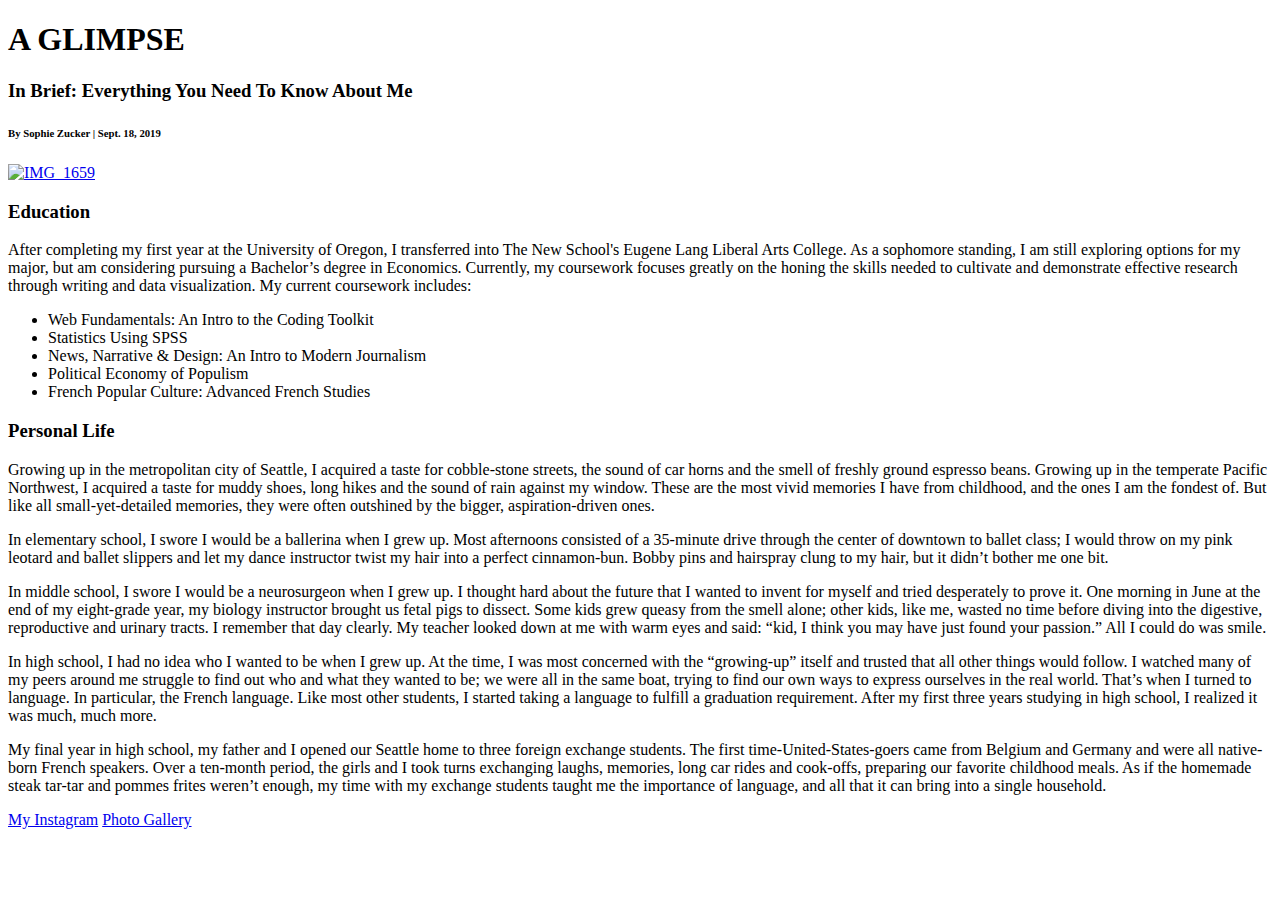
==== index.html @ 85b43fa0 "Update index.html" ====
<!DOCTYPE html>
<html>
	<head>
		<title>My Profile</title>
		<meta charset="utf-8">
	</head>
	<body>

		<div>
			<h1>A GLIMPSE</h1>
			<h3>In Brief: Everything You Need To Know About Me</h3>
			<h6>By Sophie Zucker | Sept. 18, 2019</h6>

			<a data-flickr-embed="true"  href="https://www.flickr.com/photos/184538396@N02/48759897561/in/dateposted-public/" title="IMG_1659"><img src="https://live.staticflickr.com/65535/48759897561_c273699a37_n.jpg" width="213" height="320" alt="IMG_1659"></a><script async src="//embedr.flickr.com/assets/client-code.js" charset="utf-8"></script>
		</div>
			<h3>Education</h3>

		<p>After completing my first year at the University of Oregon, I transferred into The New School's Eugene Lang Liberal Arts College. As a sophomore standing, I am still exploring options for my major, but am considering pursuing a Bachelor’s degree in Economics. Currently, my coursework focuses greatly on the honing the skills needed to cultivate and demonstrate effective research through writing and data visualization. My current coursework includes:</p>

		<div>
			<ul>
				<li>Web Fundamentals: An Intro to the Coding Toolkit</li>
				<li>Statistics Using SPSS</li>
				<li>News, Narrative & Design: An Intro to Modern Journalism</li>
				<li>Political Economy of Populism</li>
				<li>French Popular Culture: Advanced French Studies</li>
			</ul>

		<h3>Personal Life</h3>

			<p>Growing up in the metropolitan city of Seattle, I acquired a taste for cobble-stone streets, the sound of car horns and the smell of freshly ground espresso beans. Growing up in the temperate Pacific Northwest, I acquired a taste for muddy shoes, long hikes and the sound of rain against my window. These are the most vivid memories I have from childhood, and the ones I am the fondest of. But like all small-yet-detailed memories, they were often outshined by the bigger, aspiration-driven ones.</p>

			<p>In elementary school, I swore I would be a ballerina when I grew up. Most afternoons consisted of a 35-minute drive through the center of downtown to ballet class; I would throw on my pink leotard and ballet slippers and let my dance instructor twist my hair into a perfect cinnamon-bun. Bobby pins and hairspray clung to my hair, but it didn’t bother me one bit.</p>

			<p>In middle school, I swore I would be a neurosurgeon when I grew up. I thought hard about the future that I wanted to invent for myself and tried desperately to prove it. One morning in June at the end of my eight-grade year, my biology instructor brought us fetal pigs to dissect. Some kids grew queasy from the smell alone; other kids, like me, wasted no time before diving into the digestive, reproductive and urinary tracts. I remember that day clearly. My teacher looked down at me with warm eyes and said: “kid, I think you may have just found your passion.” All I could do was smile.</p>

			<p>In high school, I had no idea who I wanted to be when I grew up. At the time, I was most concerned with the “growing-up” itself and trusted that all other things would follow. I watched many of my peers around me struggle to find out who and what they wanted to be; we were all in the same boat, trying to find our own ways to express ourselves in the real world. That’s when I turned to language. In particular, the French language. Like most other students, I started taking a language to fulfill a graduation requirement. After my first three years studying in high school, I realized it was much, much more.</p>
			<p>My final year in high school, my father and I opened our Seattle home to three foreign exchange students. The first time-United-States-goers came from Belgium and Germany and were all native-born French speakers. Over a ten-month period, the girls and I took turns exchanging laughs, memories, long car rides and cook-offs, preparing our favorite childhood meals. As if the homemade steak tar-tar and pommes frites weren’t enough, my time with my exchange students taught me the importance of language, and all that it can bring into a single household.</p>

		</div>

	<a href="https://www.instagram.com/sophiebeaaa/?hl=en" target="_blank">My Instagram</a>

	</body>

</html>
    
    <a href="photogallery.html" target="_blank">Photo Gallery</a>
  </body> 
</html>
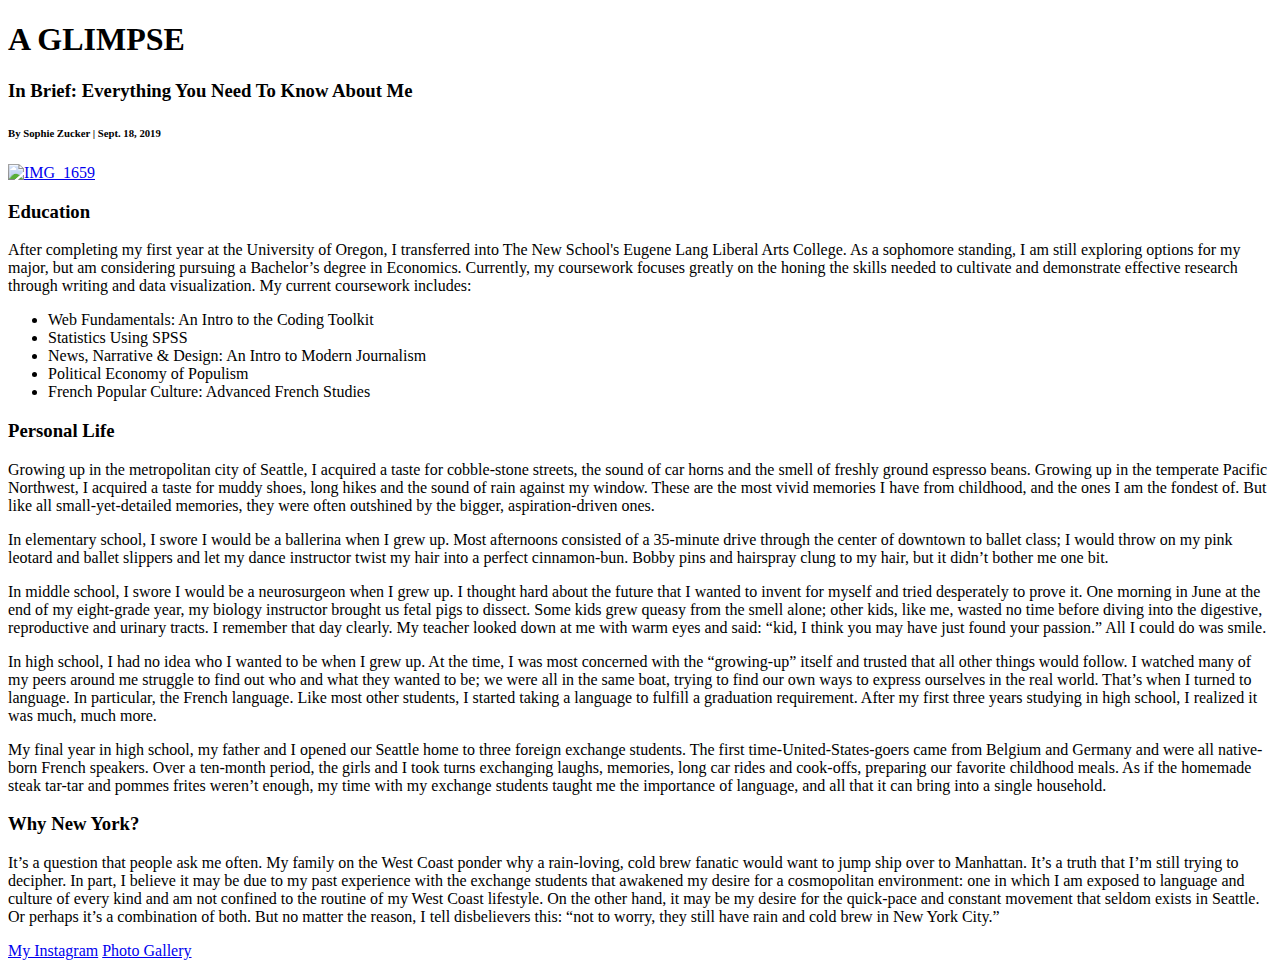
==== commit c427f394: "Update index.html" ====
--- a/index.html
+++ b/index.html
@@ -37,6 +37,10 @@
 			<p>In high school, I had no idea who I wanted to be when I grew up. At the time, I was most concerned with the “growing-up” itself and trusted that all other things would follow. I watched many of my peers around me struggle to find out who and what they wanted to be; we were all in the same boat, trying to find our own ways to express ourselves in the real world. That’s when I turned to language. In particular, the French language. Like most other students, I started taking a language to fulfill a graduation requirement. After my first three years studying in high school, I realized it was much, much more.</p>
 			<p>My final year in high school, my father and I opened our Seattle home to three foreign exchange students. The first time-United-States-goers came from Belgium and Germany and were all native-born French speakers. Over a ten-month period, the girls and I took turns exchanging laughs, memories, long car rides and cook-offs, preparing our favorite childhood meals. As if the homemade steak tar-tar and pommes frites weren’t enough, my time with my exchange students taught me the importance of language, and all that it can bring into a single household.</p>
 
+		<h3>Why New York?</h3>
+			
+			<p>It’s a question that people ask me often. My family on the West Coast ponder why a rain-loving, cold brew fanatic would want to jump ship over to Manhattan. It’s a truth that I’m still trying to decipher. In part, I believe it may be due to my past experience with the exchange students that awakened my desire for a cosmopolitan environment: one in which I am exposed to language and culture of every kind and am not confined to the routine of my West Coast lifestyle. On the other hand, it may be my desire for the quick-pace and constant movement that seldom exists in Seattle. Or perhaps it’s a combination of both. But no matter the reason, I tell disbelievers this: “not to worry, they still have rain and cold brew in New York City.”</p>
+		
 		</div>
 
 	<a href="https://www.instagram.com/sophiebeaaa/?hl=en" target="_blank">My Instagram</a>
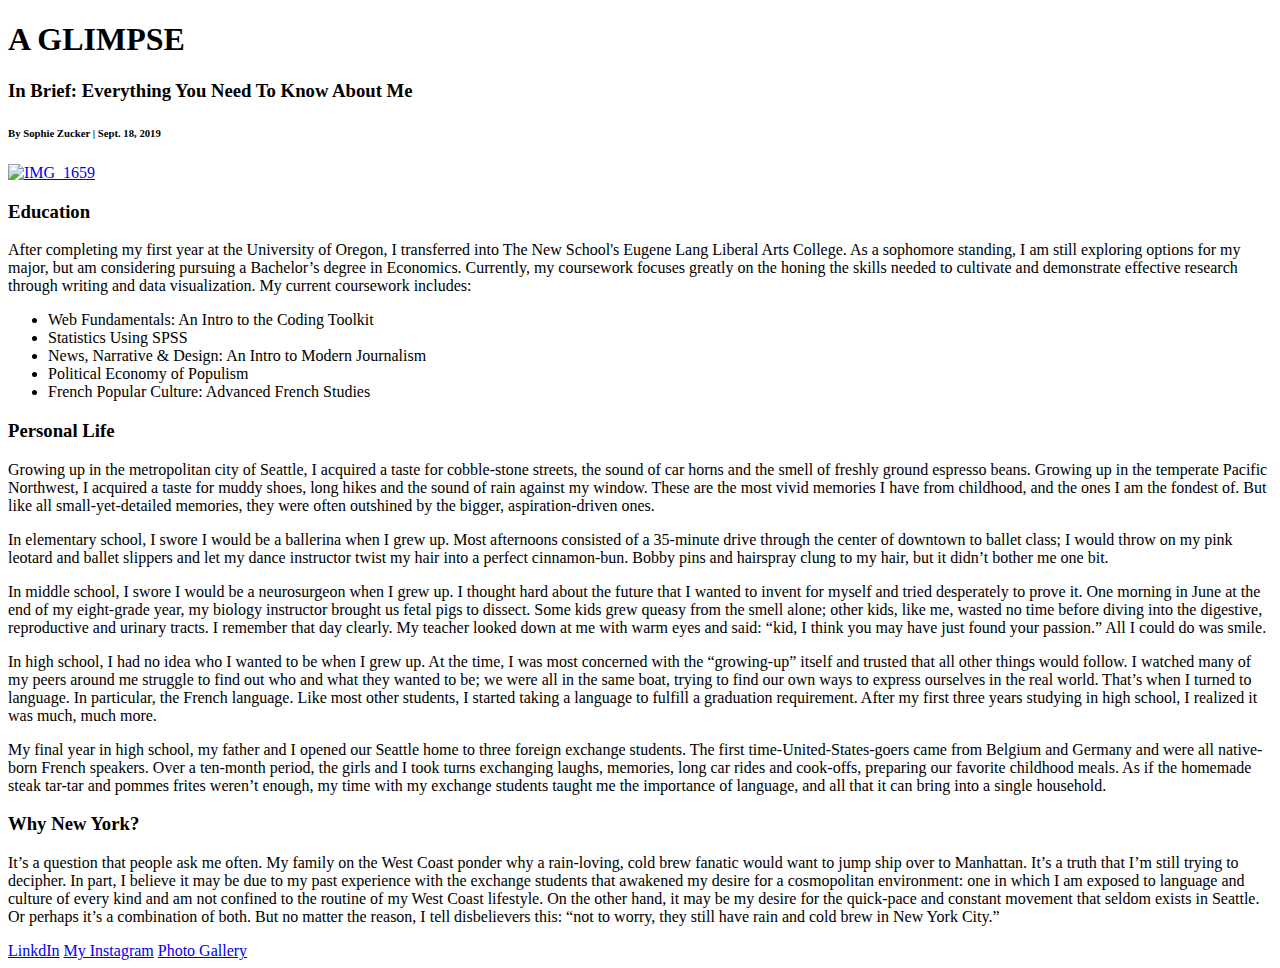
==== commit 84f71e16: "Update index.html" ====
--- a/index.html
+++ b/index.html
@@ -42,6 +42,8 @@
 			<p>It’s a question that people ask me often. My family on the West Coast ponder why a rain-loving, cold brew fanatic would want to jump ship over to Manhattan. It’s a truth that I’m still trying to decipher. In part, I believe it may be due to my past experience with the exchange students that awakened my desire for a cosmopolitan environment: one in which I am exposed to language and culture of every kind and am not confined to the routine of my West Coast lifestyle. On the other hand, it may be my desire for the quick-pace and constant movement that seldom exists in Seattle. Or perhaps it’s a combination of both. But no matter the reason, I tell disbelievers this: “not to worry, they still have rain and cold brew in New York City.”</p>
 		
 		</div>
+		
+	<a href="https://www.linkedin.com/in/sophie-zucker-9b5399181/" target="_blank">LinkdIn</a> 
 
 	<a href="https://www.instagram.com/sophiebeaaa/?hl=en" target="_blank">My Instagram</a>
 
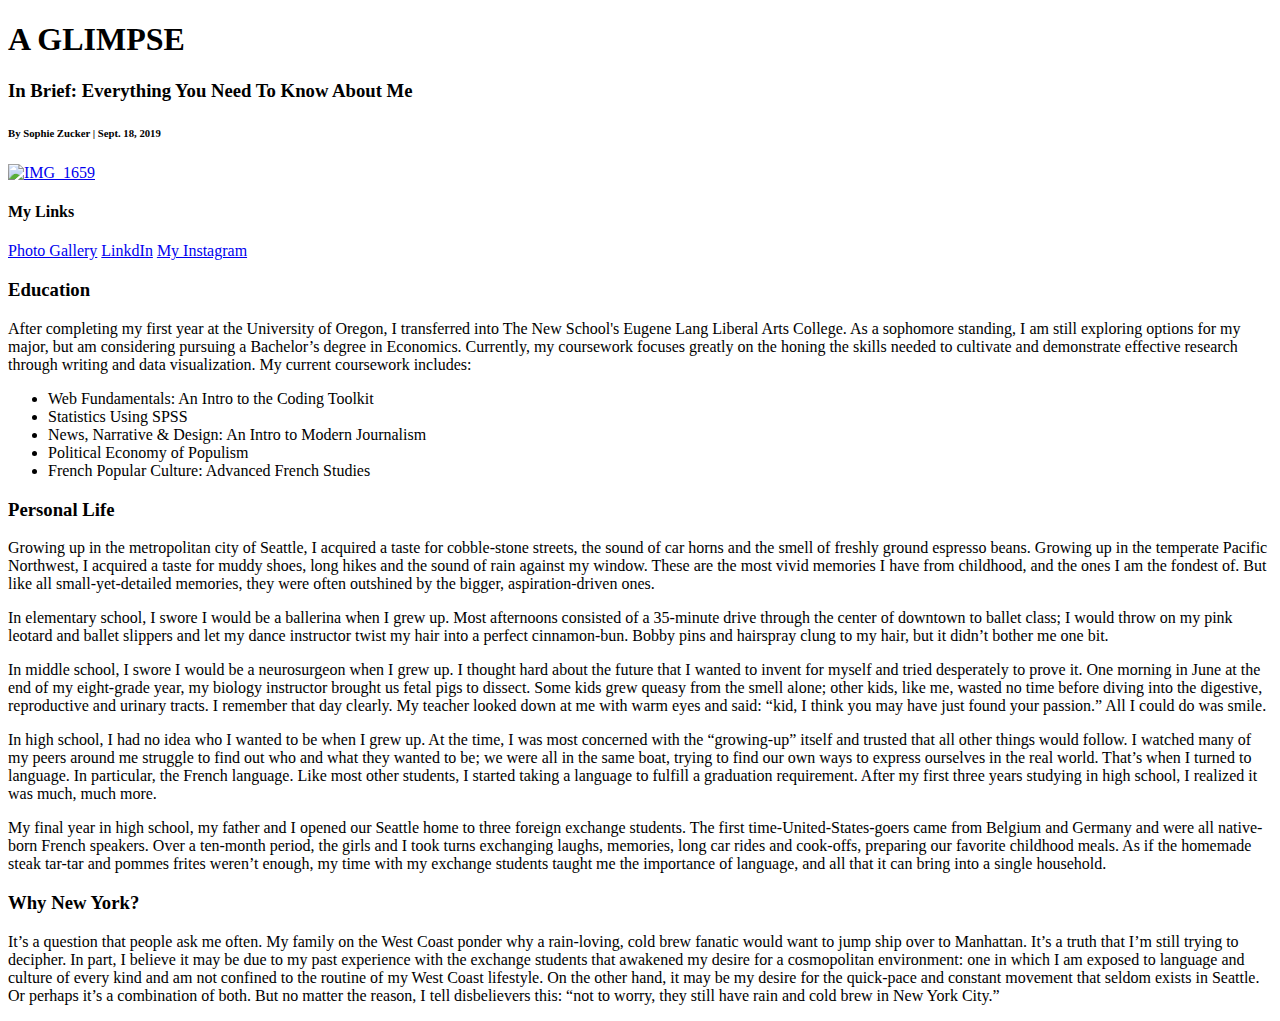
==== commit 3c709a6c: "Update index.html" ====
--- a/index.html
+++ b/index.html
@@ -13,7 +13,18 @@
 
 			<a data-flickr-embed="true"  href="https://www.flickr.com/photos/184538396@N02/48759897561/in/dateposted-public/" title="IMG_1659"><img src="https://live.staticflickr.com/65535/48759897561_c273699a37_n.jpg" width="213" height="320" alt="IMG_1659"></a><script async src="//embedr.flickr.com/assets/client-code.js" charset="utf-8"></script>
 		</div>
-			<h3>Education</h3>
+		
+		
+		<h4>My Links</h4> 
+		
+			<a href="photogallery.html" target="_blank">Photo Gallery</a>
+		
+			<a href="https://www.linkedin.com/in/sophie-zucker-9b5399181/" target="_blank">LinkdIn</a> 
+
+			<a href="https://www.instagram.com/sophiebeaaa/?hl=en" target="_blank">My Instagram</a>
+
+		
+		<h3>Education</h3>
 
 		<p>After completing my first year at the University of Oregon, I transferred into The New School's Eugene Lang Liberal Arts College. As a sophomore standing, I am still exploring options for my major, but am considering pursuing a Bachelor’s degree in Economics. Currently, my coursework focuses greatly on the honing the skills needed to cultivate and demonstrate effective research through writing and data visualization. My current coursework includes:</p>
 
@@ -43,14 +54,10 @@
 		
 		</div>
 		
-	<a href="https://www.linkedin.com/in/sophie-zucker-9b5399181/" target="_blank">LinkdIn</a> 
-
-	<a href="https://www.instagram.com/sophiebeaaa/?hl=en" target="_blank">My Instagram</a>
-
 	</body>
 
 </html>
     
-    <a href="photogallery.html" target="_blank">Photo Gallery</a>
+    
   </body> 
 </html>
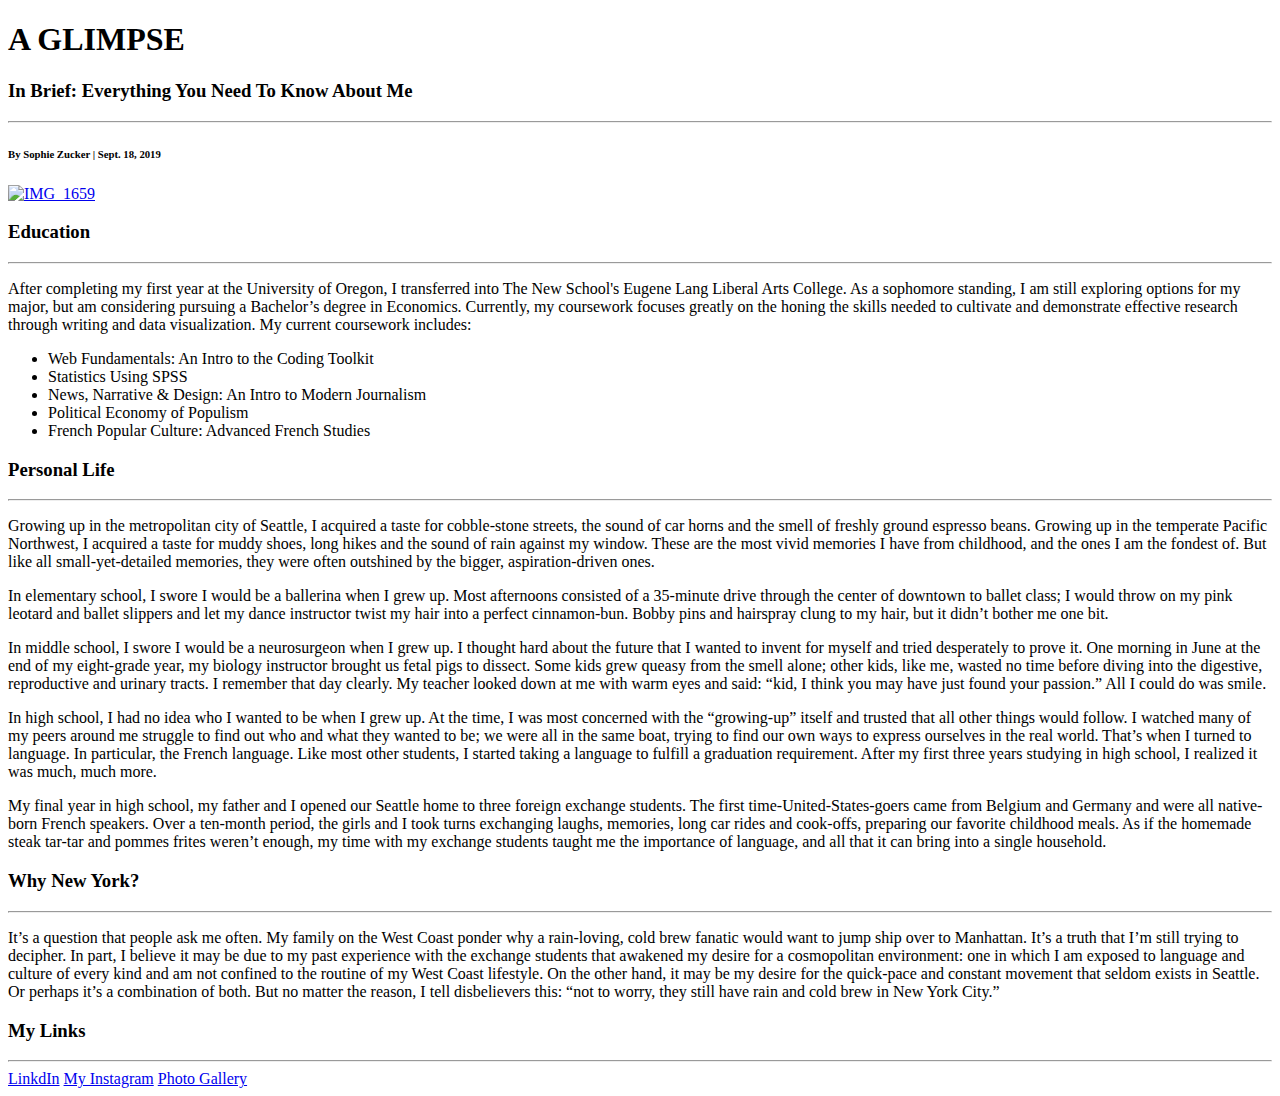
==== commit 686a40f0: "Update index.html" ====
--- a/index.html
+++ b/index.html
@@ -1,35 +1,36 @@
-    <!DOCTYPE html>
+<!DOCTYPE html>
 <html>
 	<head>
+
 		<title>My Profile</title>
 		<meta charset="utf-8">
+		<meta name="viewport" content="width=device-width, initial-scale=1.0">
+
+		<link rel="stylesheet" href="Personal Webpage.css"></link>
+
 	</head>
 	<body>
 
 		<div>
 			<h1>A GLIMPSE</h1>
+
 			<h3>In Brief: Everything You Need To Know About Me</h3>
+			<hr>
+
 			<h6>By Sophie Zucker | Sept. 18, 2019</h6>
 
-			<a data-flickr-embed="true"  href="https://www.flickr.com/photos/184538396@N02/48759897561/in/dateposted-public/" title="IMG_1659"><img src="https://live.staticflickr.com/65535/48759897561_c273699a37_n.jpg" width="213" height="320" alt="IMG_1659"></a><script async src="//embedr.flickr.com/assets/client-code.js" charset="utf-8"></script>
+			<a id=image data-flickr-embed="true"  href="https://www.flickr.com/photos/184538396@N02/48759897561/in/dateposted-public/" title="IMG_1659"><img src="https://live.staticflickr.com/65535/48759897561_c273699a37_n.jpg" width="213" height="320" alt="IMG_1659"></a><script async src="//embedr.flickr.com/assets/client-code.js" charset="utf-8"></script>
 		</div>
-		
-		
-		<h4>My Links</h4> 
-		
-			<a href="photogallery.html" target="_blank">Photo Gallery</a>
-		
-			<a href="https://www.linkedin.com/in/sophie-zucker-9b5399181/" target="_blank">LinkdIn</a> 
-
-			<a href="https://www.instagram.com/sophiebeaaa/?hl=en" target="_blank">My Instagram</a>
 
 		
 		<h3>Education</h3>
 
-		<p>After completing my first year at the University of Oregon, I transferred into The New School's Eugene Lang Liberal Arts College. As a sophomore standing, I am still exploring options for my major, but am considering pursuing a Bachelor’s degree in Economics. Currently, my coursework focuses greatly on the honing the skills needed to cultivate and demonstrate effective research through writing and data visualization. My current coursework includes:</p>
+		<hr>
+
+		<p class="First">After completing my first year at the University of Oregon, I transferred into The New School's Eugene Lang Liberal Arts College. As a sophomore standing, I am still exploring options for my major, but am considering pursuing a Bachelor’s degree in Economics. Currently, my coursework focuses greatly on the honing the skills needed to cultivate and demonstrate effective research through writing and data visualization. My current coursework includes:</p>
 
 		<div>
-			<ul>
+			<ul id="testing">
 				<li>Web Fundamentals: An Intro to the Coding Toolkit</li>
 				<li>Statistics Using SPSS</li>
 				<li>News, Narrative & Design: An Intro to Modern Journalism</li>
@@ -37,23 +38,46 @@
 				<li>French Popular Culture: Advanced French Studies</li>
 			</ul>
 
+		</div>
+
 		<h3>Personal Life</h3>
 
-			<p>Growing up in the metropolitan city of Seattle, I acquired a taste for cobble-stone streets, the sound of car horns and the smell of freshly ground espresso beans. Growing up in the temperate Pacific Northwest, I acquired a taste for muddy shoes, long hikes and the sound of rain against my window. These are the most vivid memories I have from childhood, and the ones I am the fondest of. But like all small-yet-detailed memories, they were often outshined by the bigger, aspiration-driven ones.</p>
+		<hr>
 
-			<p>In elementary school, I swore I would be a ballerina when I grew up. Most afternoons consisted of a 35-minute drive through the center of downtown to ballet class; I would throw on my pink leotard and ballet slippers and let my dance instructor twist my hair into a perfect cinnamon-bun. Bobby pins and hairspray clung to my hair, but it didn’t bother me one bit.</p>
+			<p class="First">Growing up in the metropolitan city of Seattle, I acquired a taste for cobble-stone streets, the sound of car horns and the smell of freshly ground espresso beans. Growing up in the temperate Pacific Northwest, I acquired a taste for muddy shoes, long hikes and the sound of rain against my window. These are the most vivid memories I have from childhood, and the ones I am the fondest of. But like all small-yet-detailed memories, they were often outshined by the bigger, aspiration-driven ones.</p>
 
-			<p>In middle school, I swore I would be a neurosurgeon when I grew up. I thought hard about the future that I wanted to invent for myself and tried desperately to prove it. One morning in June at the end of my eight-grade year, my biology instructor brought us fetal pigs to dissect. Some kids grew queasy from the smell alone; other kids, like me, wasted no time before diving into the digestive, reproductive and urinary tracts. I remember that day clearly. My teacher looked down at me with warm eyes and said: “kid, I think you may have just found your passion.” All I could do was smile.</p>
+			<p class="First">In elementary school, I swore I would be a ballerina when I grew up. Most afternoons consisted of a 35-minute drive through the center of downtown to ballet class; I would throw on my pink leotard and ballet slippers and let my dance instructor twist my hair into a perfect cinnamon-bun. Bobby pins and hairspray clung to my hair, but it didn’t bother me one bit.</p>
 
-			<p>In high school, I had no idea who I wanted to be when I grew up. At the time, I was most concerned with the “growing-up” itself and trusted that all other things would follow. I watched many of my peers around me struggle to find out who and what they wanted to be; we were all in the same boat, trying to find our own ways to express ourselves in the real world. That’s when I turned to language. In particular, the French language. Like most other students, I started taking a language to fulfill a graduation requirement. After my first three years studying in high school, I realized it was much, much more.</p>
-			<p>My final year in high school, my father and I opened our Seattle home to three foreign exchange students. The first time-United-States-goers came from Belgium and Germany and were all native-born French speakers. Over a ten-month period, the girls and I took turns exchanging laughs, memories, long car rides and cook-offs, preparing our favorite childhood meals. As if the homemade steak tar-tar and pommes frites weren’t enough, my time with my exchange students taught me the importance of language, and all that it can bring into a single household.</p>
+			<p class="First">In middle school, I swore I would be a neurosurgeon when I grew up. I thought hard about the future that I wanted to invent for myself and tried desperately to prove it. One morning in June at the end of my eight-grade year, my biology instructor brought us fetal pigs to dissect. Some kids grew queasy from the smell alone; other kids, like me, wasted no time before diving into the digestive, reproductive and urinary tracts. I remember that day clearly. My teacher looked down at me with warm eyes and said: “kid, I think you may have just found your passion.” All I could do was smile.</p>
+
+			<p class="First">In high school, I had no idea who I wanted to be when I grew up. At the time, I was most concerned with the “growing-up” itself and trusted that all other things would follow. I watched many of my peers around me struggle to find out who and what they wanted to be; we were all in the same boat, trying to find our own ways to express ourselves in the real world. That’s when I turned to language. In particular, the French language. Like most other students, I started taking a language to fulfill a graduation requirement. After my first three years studying in high school, I realized it was much, much more.</p>
+			<p class="First">My final year in high school, my father and I opened our Seattle home to three foreign exchange students. The first time-United-States-goers came from Belgium and Germany and were all native-born French speakers. Over a ten-month period, the girls and I took turns exchanging laughs, memories, long car rides and cook-offs, preparing our favorite childhood meals. As if the homemade steak tar-tar and pommes frites weren’t enough, my time with my exchange students taught me the importance of language, and all that it can bring into a single household.</p>
 
 		<h3>Why New York?</h3>
 			
-			<p>It’s a question that people ask me often. My family on the West Coast ponder why a rain-loving, cold brew fanatic would want to jump ship over to Manhattan. It’s a truth that I’m still trying to decipher. In part, I believe it may be due to my past experience with the exchange students that awakened my desire for a cosmopolitan environment: one in which I am exposed to language and culture of every kind and am not confined to the routine of my West Coast lifestyle. On the other hand, it may be my desire for the quick-pace and constant movement that seldom exists in Seattle. Or perhaps it’s a combination of both. But no matter the reason, I tell disbelievers this: “not to worry, they still have rain and cold brew in New York City.”</p>
+			<hr>
+
+			<p class="First">It’s a question that people ask me often. My family on the West Coast ponder why a rain-loving, cold brew fanatic would want to jump ship over to Manhattan. It’s a truth that I’m still trying to decipher. In part, I believe it may be due to my past experience with the exchange students that awakened my desire for a cosmopolitan environment: one in which I am exposed to language and culture of every kind and am not confined to the routine of my West Coast lifestyle. On the other hand, it may be my desire for the quick-pace and constant movement that seldom exists in Seattle. Or perhaps it’s a combination of both. But no matter the reason, I tell disbelievers this: “not to worry, they still have rain and cold brew in New York City.”</p>
 		
 		</div>
 		
+		
+		<div id="div-one">
+		<h3>My Links</h3> 
+
+		<hr>
+		
+		<div id="div-two">
+			<a href="https://www.linkedin.com/in/sophie-zucker-9b5399181/" target="_blank" class="links">LinkdIn</a> 
+
+			<a href="https://www.instagram.com/sophiebeaaa/?hl=en" target="_blank" class="links">My Instagram</a>
+
+			<a href="https://sophiezucker.github.io/photogallery.html" target="_blank" class="links">Photo Gallery</a>
+
+		</div>
+
+		</div>
+
 	</body>
 
 </html>
